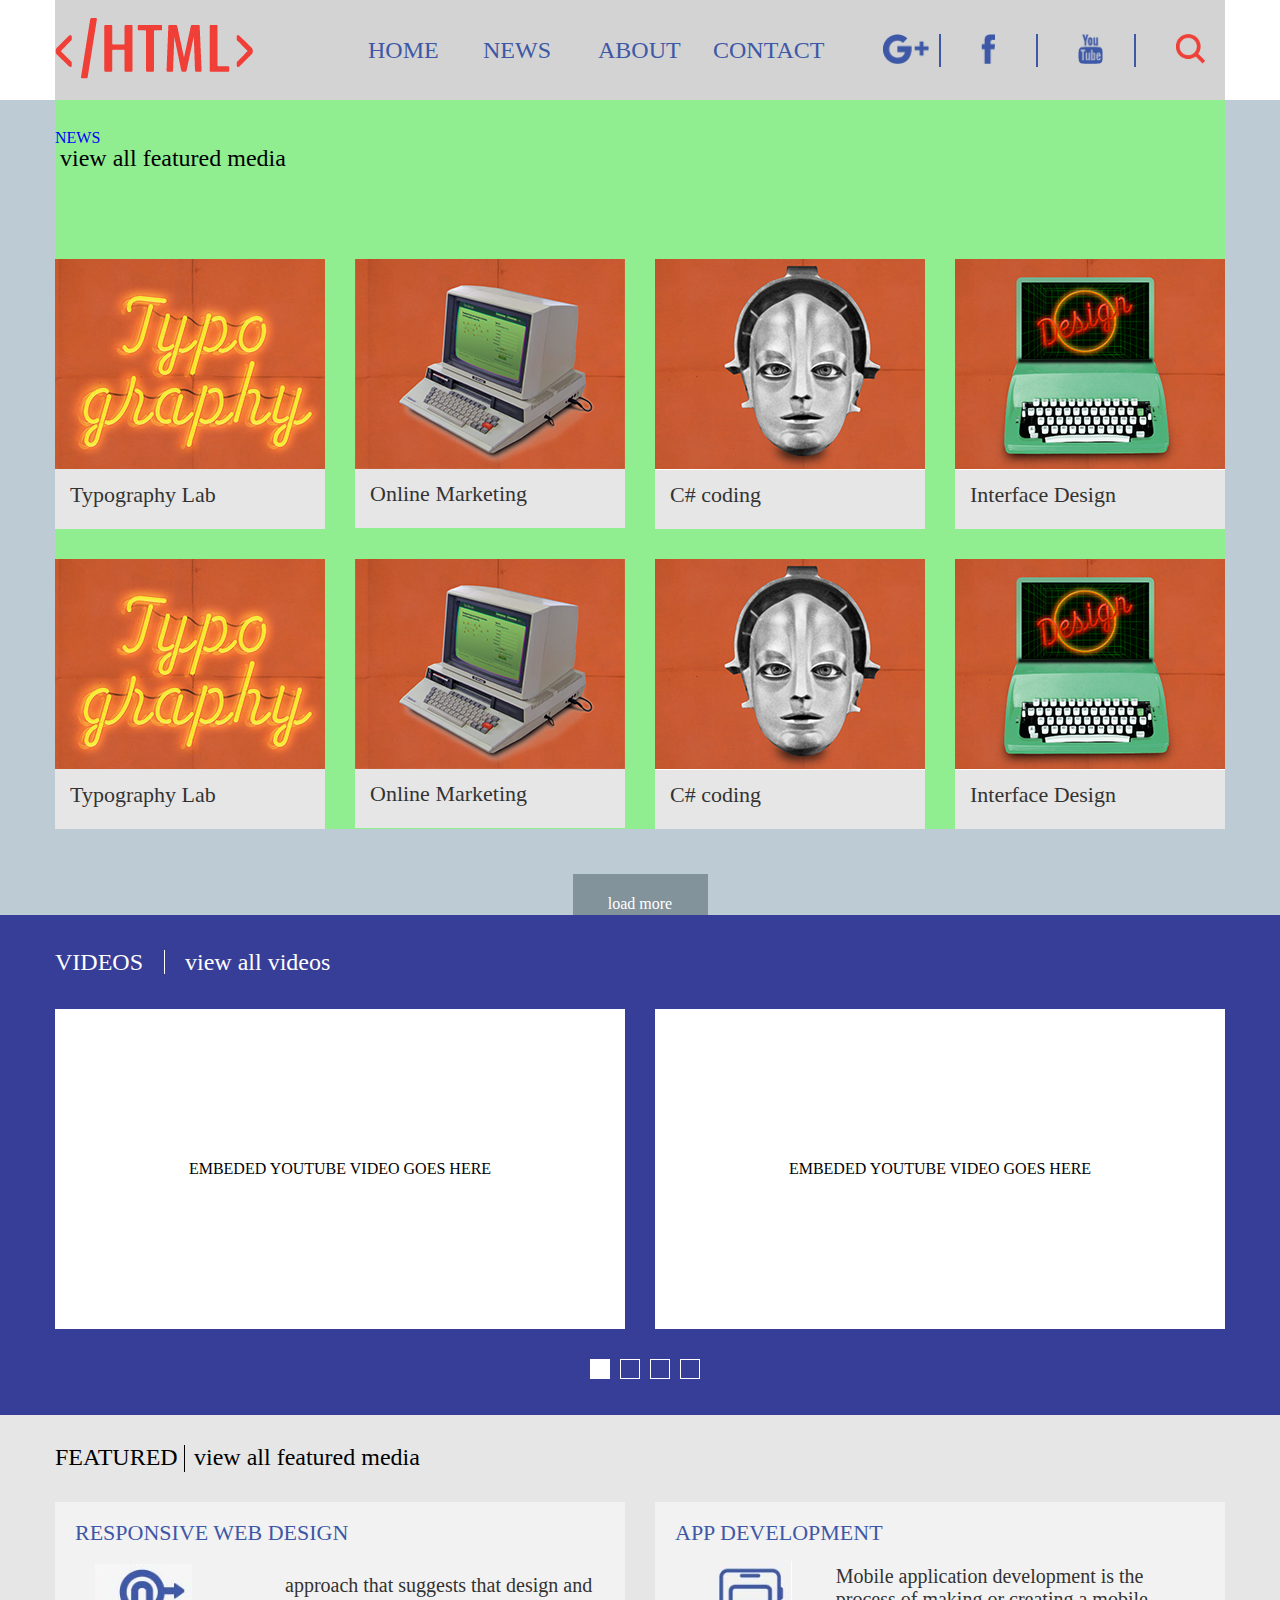
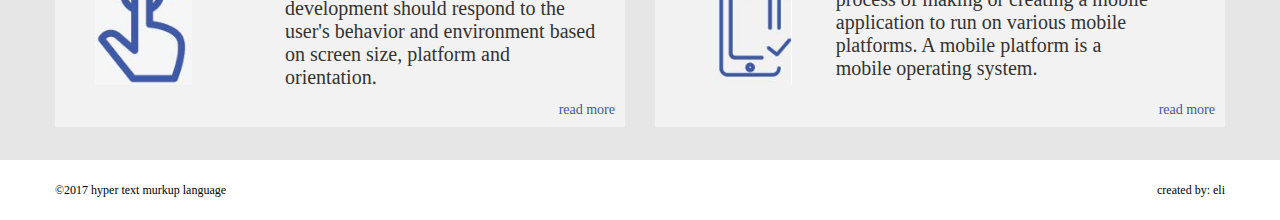
==== index.html @ da01c525 "add resp" ====
<!DOCTYPE html>
<html>

<head>

  <meta charset="utf-8">
  <meta content="author" name="Eliko Vardzelashvili">
  <link rel="stylesheet" href="https://use.fontawesome.com/releases/v5.5.0/css/all.css" integrity="sha384-B4dIYHKNBt8Bc12p+WXckhzcICo0wtJAoU8YZTY5qE0Id1GSseTk6S+L3BlXeVIU" crossorigin="anonymous">
  <link rel="stylesheet" type="text/css" href="css/style.css">
  <meta name="viewport" content="width=device-width, initial-scale=1">



  <title>responsive sites</title>
</head>

<body>
	

  <header>
    <div class="mother">

      <div class="headerimgdiv">
        <img class="headerimg"src="img/html.png" alt="html">
      </div>
      <nav class="list">
       <ul>

         <li><a href="#">home</a></li>
         <li><a href="#">news</a></li>
         <li><a href="#">about</a></li>
         <li><a href="#">contact</a></li>

       </ul>
     </nav>

     <nav class="icons">
       <ul>

        <li><a href="https://plus.google.com/discover"><img src="img/google.png" alt="html"></a></li>
        <li><a href="https://www.facebook.com/"><img src="img/f.png" alt="html"></a></li>
        <li><a href="https://www.youtube.com/watch?v=HgwCeNVPlo0"><img src="img/y.png" alt="html"></a></li>
        <li><a href="#"><img src="img/search.png" alt="html"></a></li>

      </ul>
    </nav>
    <div class="burgerimg">
      <img class="imgburger" src="img/burger.png" alt="burgermenu">

    </div>
  </div>

</header>
<!-- header end -->
<!-- responsive 1024px section pirveli starts -->
<div class="bgc">
  <div class="divcenter">
   <div class="bgimg">
     <p class="pcenter">things aren't always
      #000000 
      or 
    #ffffff</p>
    <img class="hmtlp" src="img/htm.png" alt="htlmphoto">
    <img class="hmtlimm" src="img/arrow.png" alt="htlmphoto">
    <img class="hmtlim" src="img/arrowe.png" alt="htlmphoto">
  </div>
</div>
</div>
<!-- responsive 1024px section pirveli ends -->



<!-- section meore start -->

<section class="sectionfirst">

  <div class="divmother">
    <nav class="lastnav">
     <ul>
       <li class="contentff"><span style="color: blue;">NEWS</li>
       <li class="contentf2">view all featured media</li>
     </ul>
   <article class="articlefirst">
     <div class="divchild">

       <img src="img/1.png" alt="1">
       <p class="pchild">Typography Lab</p>

     </div>
     <div class="divchild">

       <img src="img/comp.png" alt="1">
       <p class="pchild">Online Marketing</p>

     </div>
     <div class="divchild">

       <img src="img/5.png" alt="1">
       <p class="pchild">C# coding</p>

     </div>
     <div class="divchild">

       <img src="img/4.png" alt="1">
       <p class="pchild">Interface Design</p>

     </div>
   </article>
   <article class="articlefirst">
     <div class="divchild">

       <img src="img/1.png" alt="1">
       <p class="pchild">Typography Lab</p>

     </div>
     <div class="divchild">

       <img src="img/comp.png" alt="1">
       <p class="pchild">Online Marketing</p>

     </div>
     <div class="divchild">

       <img src="img/5.png" alt="1">
       <p class="pchild">C# coding</p>

     </div>
     <div class="divchild">

       <img src="img/4.png" alt="1">
       <p class="pchild">Interface Design</p>

     </div>
   </article>
 </div>
 <div class="load">load more</div>
</section>

<!-- section meore ends -->

<!-- blue section start -->
<section class="sectionblue">
  <div class="bluemother">
    <nav class="ul">
     <ul>
       <li class="contentblue">Videos </li>
       <li class="contentbluer">view all videos</li>
     </ul>
   </nav>
   <div class="secondmother">
     <div class="childblue">
      <p class="bluep">EMBEDED YOUTUBE VIDEO GOES HERE</p>

    </div>
    <div class="childblue">
      <p class="bluep">EMBEDED YOUTUBE VIDEO GOES HERE</p>

    </div>
  </div>
  <nav class="square">
   <ul>

     <li class="li"><a href="#"></a></li>
     <li><a href="#"></a></li>
     <li><a href="#"></a></li>
     <li><a href="#"></a></li>

   </ul>
 </nav></div>

</section>
<!-- blue setion end  -->



<!-- test content last before footer
-->

<!-- content start -->
<!-- respinsive start -->

<section class="lastsection">
  <div class="responsivemother">

   <nav class="lastnav">
     <ul>
       <li class="contentf">Featured</li>
       <li class="contentf2">view all featured media</li>
     </ul>
   </nav>

   <article class="articleleft">

    <div class="responsive">
      <h2 class="responsiveh">Responsive Web Design</h2>
      <img class="imgresp" src="img/2.jpg" alt="resp">
      <p class="imgrespp">approach that suggests that design and development should respond to the user's behavior and environment based on screen size, platform and orientation.</p>
      <div class="read">read more</div>

    </div>


  </article>

  <aside class="articler">
    <div class="responsive2">
      <h2 class="responsiveh">App Development</h2>
      <img class="imgresp2" src="img/3.jpg" alt="resp">
      <p class="imgrespp2">Mobile application development is the process of making or creating a mobile application to run on various mobile platforms. A mobile platform is a mobile operating system.</p>
      <div class="read">read more</div>

    </div>


  </aside>
</section>
<!-- finish last section test -->
<!-- finish responsive -->

<!-- footer start -->
<footer>

  <div>
    <p class="footerp">©2017 hyper text murkup language</p>
    <p>created by: eli</p>
  </div>
</footer> 
</body>
</html>
---- css/style.css ----
/*reset css */
/* CSS Document */

/* http://meyerweb.com/eric/tools/css/reset/ 
   v2.0 | 20110126
   License: none (public domain)
   */


/*   @font-face {
   	font-family: "font1";
   	src: url("../fonts/PlayfairDisplay-Regular.ttf");
   }
   @font-face {
   	font-family: "fonth";
   	src: url("../fonts/Inconsolata-Regular.ttf");
   }

   */
   html, body, div, span, applet, object, iframe,
   h1, h2, h3, h4, h5, h6, p, blockquote, pre,
   a, abbr, acronym, address, big, cite, code,
   del, dfn, em, img, ins, kbd, q, s, samp,
   small, strike, strong, sub, sup, tt, var,
   b, u, i, center,
   dl, dt, dd, ol, ul, li,
   fieldset, form, label, legend,
   table, caption, tbody, tfoot, thead, tr, th, td,
   article, aside, canvas, details, embed, 
   figure, figcaption, footer, header, hgroup, 
   menu, nav, output, ruby, section, summary,
   time, mark, audio, video {
   	margin: 0;
   	padding: 0;
   	border: 0;
   	font-size: 100%;
   	font: inherit;
   	vertical-align: baseline;
   }
   /* HTML5 display-role reset for older browsers */
   article, aside, details, figcaption, figure, 
   footer, header, hgroup, menu, nav, section {
   	display: block;
   }
   body {
   	line-height: 1;
   }
   ol, ul {
   	list-style: none;
   }
   blockquote, q {
   	quotes: none;
   }
   blockquote:before, blockquote:after,
   q:before, q:after {
   	content: '';
   	content: none;
   }
   table
   {
   	border-collapse: collapse;
   	border-spacing: 0;
   }
   a
   {text-decoration: none;}
   * {

    box-sizing: border-box;
  }
  /*end reset*/

  body {
  }

  header {
    width: 100%;

  }
  .mother {
    display: flex;
    justify-content: space-between;
    align-items: center;
    width: 1170px;
    height: 100px;
    background-color: lightgrey;
    margin: 0 auto;
  }

  .list ul{
    display: flex;
    justify-content: center;
    width: 630px;
  }
  .imgburger{

    height: 30px;
    display: none;

  }
  .list a {
    font-size: 24px;
    color: #3D58A6;
  }
  .list a:hover {
    font-size: 24px;
    color: #29ABE2;
  }
  .list li {
    width: 55px;
    font-size: 24px;
    color: #3D58A6;
    margin-right: 30px;
    margin-left: 30px;
    justify-content: center;
    align-items: center;
    text-transform: uppercase;

  }
  .icons ul{
    display: flex;
    justify-content: flex-end ;
    width: 350px;

  }

  .icons li {
    border-right: 2px solid #3D58A6;
    margin-left: 20px;
    margin-right: 20px;
    width: 65px;

  }
  .icons li:last-child {
    border-right: none;
    margin-right: 0;
  }
  .icons a:hover {
   cursor: pointer;
   height: 30px;

 }
 .icons li:first-child {
  margin-left: 0;
}
.icons img {
  height: 30px;
}


/*first media start-1024 px*/

@media screen and (max-width:1024px)
{
  .mother 
  {
    display: flex;
    justify-content: space-between;
    width: 965px;

    }.headerimgdiv  {
     width: 500px;
     display: block;
   }
   .list {
    display: none;
  }

  .icons {
    margin-left: 200px;

  }
  .icons li:last-child {
    border-right: none;
    margin-right: 0;
  }

  .burgerimg {
    width: 60px;
    height:60px;
    display: block;
    margin-left: 30px;
  }
  .imgburger{

    width: 60px;
    height:60px;
    display: block;
  }


  .icons img {
    height: 30px;
  }

}
/*first end 1024 px media*/


/*start media 480px*/

@media screen and (max-width:480px)
{
  .mother 
  {
    display: flex;
    justify-content: space-between;
    width: 420px;
    background-color: lightgrey;
  }
  .headerimgdiv {
   display: block;
 }
 .list {
  display: none;
}
.icons {
  margin-left: 10px;
}
.icons li {
  display: none;
}
.icons ul{
  width: 50px;
}
.icons ul li:last-child {
  border-right: none;
  margin-right: 0;
  display: inline-block;
}

.burgerimg {
  width: 60px;
  height:60px;
  display: block;
}
.imgburger{

  width: 60px;
  height:60px;
  display: block;
}

.icons img {
  height: 40px;
}

}
/*end 480 px media*/

.pcenter, .hmtlp, .hmtlimm, .hmtlim {
  display: none;
}
/*header finish*/
/*center media 1024px-starts*/
@media only screen and (max-width: 1024px)
{ 
  .bgc{
    width: 100%;
    height: 520px;
    background-color: #E6E6E6;
    position: relative;
  }

  .pcenter{
    font-size: 30px;
    text-transform: uppercase;
    font-weight: bold;
    bottom: 30px;
    left: 30px;
    position: absolute;
    width: 335px;
    color: white;
    display:block;

  }

  .bgimg {
   width: 965px;
   background-image: url("../img/bg.jpg");
   background-repeat: no-repeat;
   height:460px;
   position: relative;
   top: 30px;
 }
 .divcenter {
  margin:auto;
  width: 965px;
  height: 520px;
}

.hmtlp{
  width: 100px;
  height: 30px;
  position: absolute;
  bottom: 30px;
  right: 30px;
  display: block;

}
.hmtlim{
  width: 100px;
  height: 30px;
  position: absolute;
  top: 200px;
  right: 30px;
  display: block;

}

.hmtlimm{
  width: 100px;
  height: 30px;
  position: absolute;
  top: 200px;
  left: 30px;
  display: block;

}
}

/*center media ends 1024-px*/
/*center media 480 start*/

@media only screen and (max-width: 480px)
{ 
  .bgc{
    width: 100%;
    height: 400px;
    background-color: #E6E6E6;
    position: relative;
  }

  .pcenter{
    font-size: 30px;
    text-transform: uppercase;
    font-weight: bold;
    bottom: 30px;
    left: 30px;
    display: block;
    position: absolute;
    width: 335px;
    color: white;
  }
  .bgimg {
   background-image: url("../img/bg.jpg");
   background-repeat: no-repeat;
   height: 300px;
   position: relative;
   top: 60px;
   background-size: cover;
   width: 420px;
 }
 .divcenter {
  margin:auto;
  width: 420px;
  height: 400px;
}
.hmtlp, .hmtlim, .pcenter, .hmtlimm
{
  display: none;
}

}

/*center media ends 480-px*/

/*section pirveli start*/
/*section none*/

/*section none end*/
.sectionfirst {
 height: 815px;
 width: 100%;
 background-color: #BDCCD4;
}

.divmother {
 width: 1170px;
 margin: 0 auto;
 background-color: lightgreen;
}

.divchild {
  width: 270px;
  height: 270px;
}
.pchild img {
  height: 210px;
}
.pchild {
  padding-bottom: 20px;
  padding-top: 15px;
  padding-left: 15px;
  font-family: "roboto";
  font-size: 22px;
  color: #333333;
  background-color: #E6E6E6;
  height: 60px;
  margin-top: -4px;
}

.articlefirst {
  padding-top: 90px;
  display: flex;
  justify-content: space-between;
  flex-wrap: wrap;
}

.divmother .articlefirst:last-child
{
  padding-top: 30px;
}

/*section ori start*/
@media only screen and (max-width: 1024px)
{ 
 .sectionfirst {
  height: 450px;
}

.pchild {
  padding: 20px;

}

.articlefirst {
  padding: 20px;
  display: flex;
  justify-content: space-around;
  margin: auto;
  align-content: center;
}

.divchild {
  width:270px;
  height:270px;
}

.divmother {
 width: 965px;
 margin: 0 auto;
}

.articlefirst .divchild:last-child{
  display: none;

}
.divmother .articlefirst:last-child {
  display: none;
}

}
/*section meore media 480px starts*/
@media only screen and (max-width:480px)
{ 
 .sectionfirst {
  height: 1390px;
}

.contentff{

  font-size: 24px;
  font-family: "roboto";
  display: inline-block;
  width: 80px;
  border-right: 1px solid #000000;
  padding-right: 5px;
  font-weight: normal;
  text-transform: uppercase;
  
}
.divmother {
 width: 420px;
 margin: 0 auto;
}

.pchild {
  padding: 5px;
  
}

.articlefirst {
  width: 420px;
  margin: auto;
  justify-content: center;
}
.divchild {
  
  height:385px;
}
.load {
  display: none;
}

.lastnav {
  padding-left: 10px;
}
}

.load {
  width: 135px;
  height: 60px;
  background-color: #83939B;
  color: white;
  text-align: center;
  line-height: 60px;
  margin: 45px auto;
}
/*section meore media 480px ends*/

/*section meore ends*/

/*blue section*/
.sectionblue 
{
  width: 100%;
  height: 500px;
  background: #363E97;
}
.contentblue {
  font-size: 24px;
  font-family: "roboto";
  display: inline-block;
  width:110px;
  border-right: 1px solid #FFFFFF;;
  margin-right: 8px;
  font-weight: normal;
  text-transform: uppercase;
  color: #FFFFFF;
}
.contentbluer {
  font-size: 24px;
  font-family: "roboto";
  display: inline-block;
  width: 165px;
  font-weight: normal;
  margin-left: 8px;
  color: #FFFFFF;

}

.ul {
  padding-top: 35px;
  padding-bottom: 35px;
}
.bluep {
 font-size: 16px;
 text-align: center;
 width: 100%;
}

.bluemother {
 margin: auto;
 width: 1170px;
 height: 500px;
}

.childblue {

  width: 570px;
  height: 320px;
  background: white;
  display: flex;
  align-content: center;
  align-items: center;
}

.secondmother{
  display: flex;
  justify-content: space-between;
  align-content: center;
  align-items: center;
}

.square{
  width: 120px;
  height: 20px;
  margin: 30px auto;
}

.square ul {
  display: flex;
  align-content: space-between;
  justify-content: center;
}
.square li
{
 width: 20px;
 height: 20px;
 border: 1px solid white;
 margin-left: 10px;
 cursor: pointer;
}

.li {
  background-color: white;
}


/*ends blue*/
/*section meore media 480px starts*/

/*display blue none starts*/

@media only screen and (max-width:480px)
{
  .sectionblue {
    display: none;
  }

}
@media only screen and (max-width:1024px)
{
  .sectionblue {
    display: none;
  }

}
/*display blue none ends*/


/*test last section */


.lastsection {
  width: 100%;
  height: 345px;
  background-color: #E6E6E6;

}
.contentf {
  font-size: 24px;
  font-family: "roboto";
  display: inline-block;
  width: 130px;
  border-right: 1px solid #000000;
  height: 27px;
  padding-right:  5px;
  font-weight: normal;
  text-transform: uppercase;
  
}
.contentf2 {
  font-size: 24px;
  font-family: "roboto";
  display: inline-block;
  width: 250px;
  height: 18px;
  padding-left: 5px;
  font-weight: normal;

}
/*content finish*/

/*respinsive start*/


.responsivemother {
  width:1170px; 
  margin: auto;

}
.lastnav{

  padding-top: 30px;
}
.responsive {

  width: 570px;
  height: 225px;
  background-color: #F2F2F2;
  margin-top: 30px;
  float: left;
  position: relative;

} 
.responsive2 {

  width: 570px;
  height: 225px;
  background-color: #F2F2F2;
  margin-top: 30px;
  margin-left: 30px;
  position: relative;

}

.responsiveh{
  font-size: 22px;
  color: #3D58A6;
  text-transform: uppercase;
  margin-left: 20px;
  padding-top: 20px;
}

.imgresp{
  height: 141px;
  padding-left: 40px;
  padding-top: 20px;
  vertical-align: middle;
}
.imgrespp {
  width: 340px;
  height: 125px;
  padding-right: 20px;
  font-family: "roboto";
  font-size: 20px;
  color: #333333;
  float: right;
  padding-top: 30px;
  line-height: 23px;
}

.imgresp2{
  height: 141px;
  padding-left: 60px;
  display: inline-block;
  padding-top: 17px;
  vertical-align: middle;

}
.imgrespp2{
  width: 355px;
  height: 120px;
  padding-left: 40px;
  display: inline-block;
  font-family: "roboto";
  font-size: 20px;
  color: #333333;
  vertical-align: middle;
  padding-top: 10px;
  line-height: 23px;}

  .read {
    font-size: 14px;
    display: inline-block;
    font-family: "roboto";
    color: #3D58A6;
    position:absolute;
    right: 10px;
    bottom: 10px;
  }
  .articler
  {
    float: left;
  }

@media only screen and (max-width:1024px)
{
  .lastsection {
  width: 100%;
  height: 615px;
  background-color: #E6E6E6;

}
.contentf2{
  color: red;
}
.responsivemother {
  width: 965px; 
  margin: auto;

}
.responsive {

  width: 965px;
  height: 225px;
  background-color: #F2F2F2;
  margin-top: 30px;
  position: relative;

} 
.responsive2 {

  width: 965px;
  margin-top: 30px;
  position: relative;
  float: right;

}
.imgrespp {
  width: 695px;
  margin-right: 85px;
  line-height: 23px;
  display: inline-block;
    padding-right: 0;
    padding-left: 60px;

}
.articler {
  width: 100%;

}
.imgrespp2
{
 width: 695px;
  margin-right: 85px;
  line-height: 23px;
  display: inline-block;
    padding-right: 0;
    padding-left: 60px;
    float: right;}


}
@media only screen and (max-width:480px)
{
  .lastsection {
  width: 100%;
  height: 1020px;
  background-color: #E6E6E6;

}
.contentf2{
  color: red;
}
.responsivemother {
  width: 420px; 
  margin: auto;

}
.responsive {

  width: 420px;
  height: 430px;
  background-color: #F2F2F2;
  margin-top: 30px;
  position: relative;

} 
.responsive2 {
  height: 430px;
  width: 420px;
  margin-top: 30px;
  position: relative;
  float: right;

}
.imgrespp {
  width: 340px;
  margin-right: 50px;
  display: inline-block;
  padding-left: 25px;
  margin-top: 30px;

}
.articler {
  width: 100%;

}
.imgrespp2
{
  width: 340px;
  margin-right: 50px;
  display: inline-block;
  padding-left: 25px;
    margin-top: 30px;

   }


.responsiveh{
  font-size: 22px;
  color: #3D58A6;
  text-transform: uppercase;
  padding-left: 25px;
  padding-top: 20px;
  padding-bottom: 20px;
}
 .read {
    
    position:absolute;
    right: 20px;
    bottom: 20px;
  }


}
/*display blue none ends*/


/*test last section */



  /*respinsive finish*/
/*media last section*/

  /*test end*/

/*footer start
*/
footer {
  width: 100%;
  height: 60px;
  background-color: white;
}
footer div
{
  margin: auto;
  width: 1170px;
  
}
footer p
{

  line-height: 60px;
  font-size: 12px;
  float: right;
}
.footerp
{

  line-height: 60px;
  font-size: 12px;
  float: left;
}


@media only screen and (max-width: 1024px)
{
 footer div {
  display: none;
 }

}

@media only screen and (max-width:480px)
{

  footer {
    width:100%;
  }
  footer div
{
  margin: auto;
  width: 420px;
  display: block;
  text-align:center;

  
}

footer p
{
     width: 420px;
  line-height: 30px;
  font-size: 12px;
  text-align:center;
  color: black;
}
.footerp
{
  width: 420px;
  line-height: 30px;
  font-size: 12px;
text-align: center;
color: black;}
}
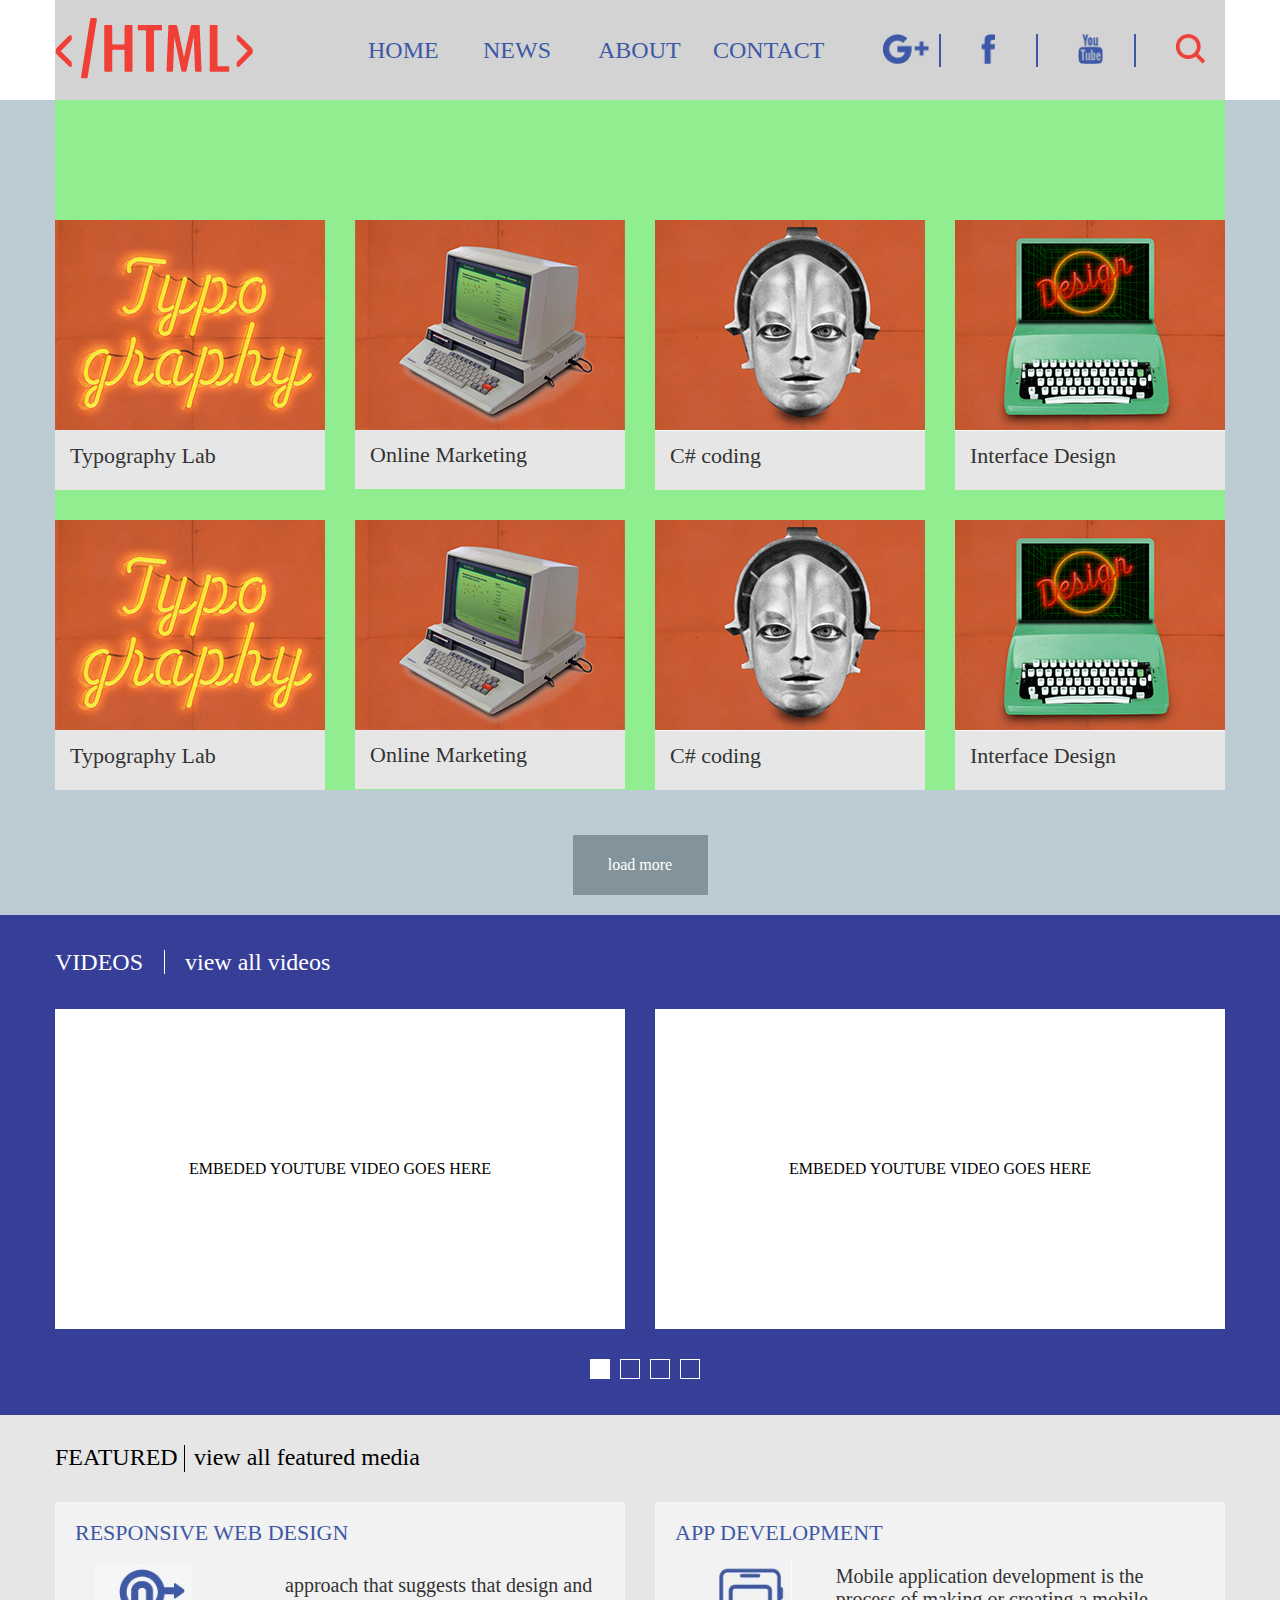
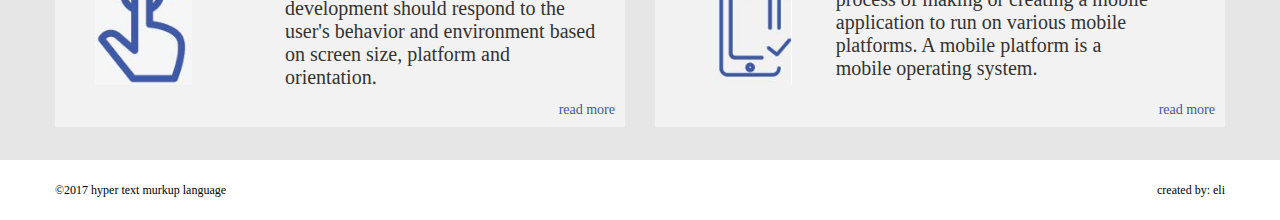
==== commit c1f2b817: "class name changed" ====
--- a/index.html
+++ b/index.html
@@ -78,7 +78,7 @@
     <nav class="lastnav">
      <ul>
        <li class="contentff"><span style="color: blue;">NEWS</li>
-       <li class="contentf2">view all featured media</li>
+       <li class="contentf22">view all featured media</li>
      </ul>
    <article class="articlefirst">
      <div class="divchild">
--- a/css/style.css
+++ b/css/style.css
@@ -452,6 +452,9 @@
 }
 
 }
+.contentff, .contentf22 {
+display: none;
+}
 /*section meore media 480px starts*/
 @media only screen and (max-width:480px)
 { 
@@ -470,6 +473,16 @@
   font-weight: normal;
   text-transform: uppercase;
   
+}
+.contentf22 {
+  font-size: 24px;
+  font-family: "roboto";
+  display: inline-block;
+  width: 250px;
+  height: 18px;
+  padding-left: 5px;
+  font-weight: normal;
+
 }
 .divmother {
  width: 420px;
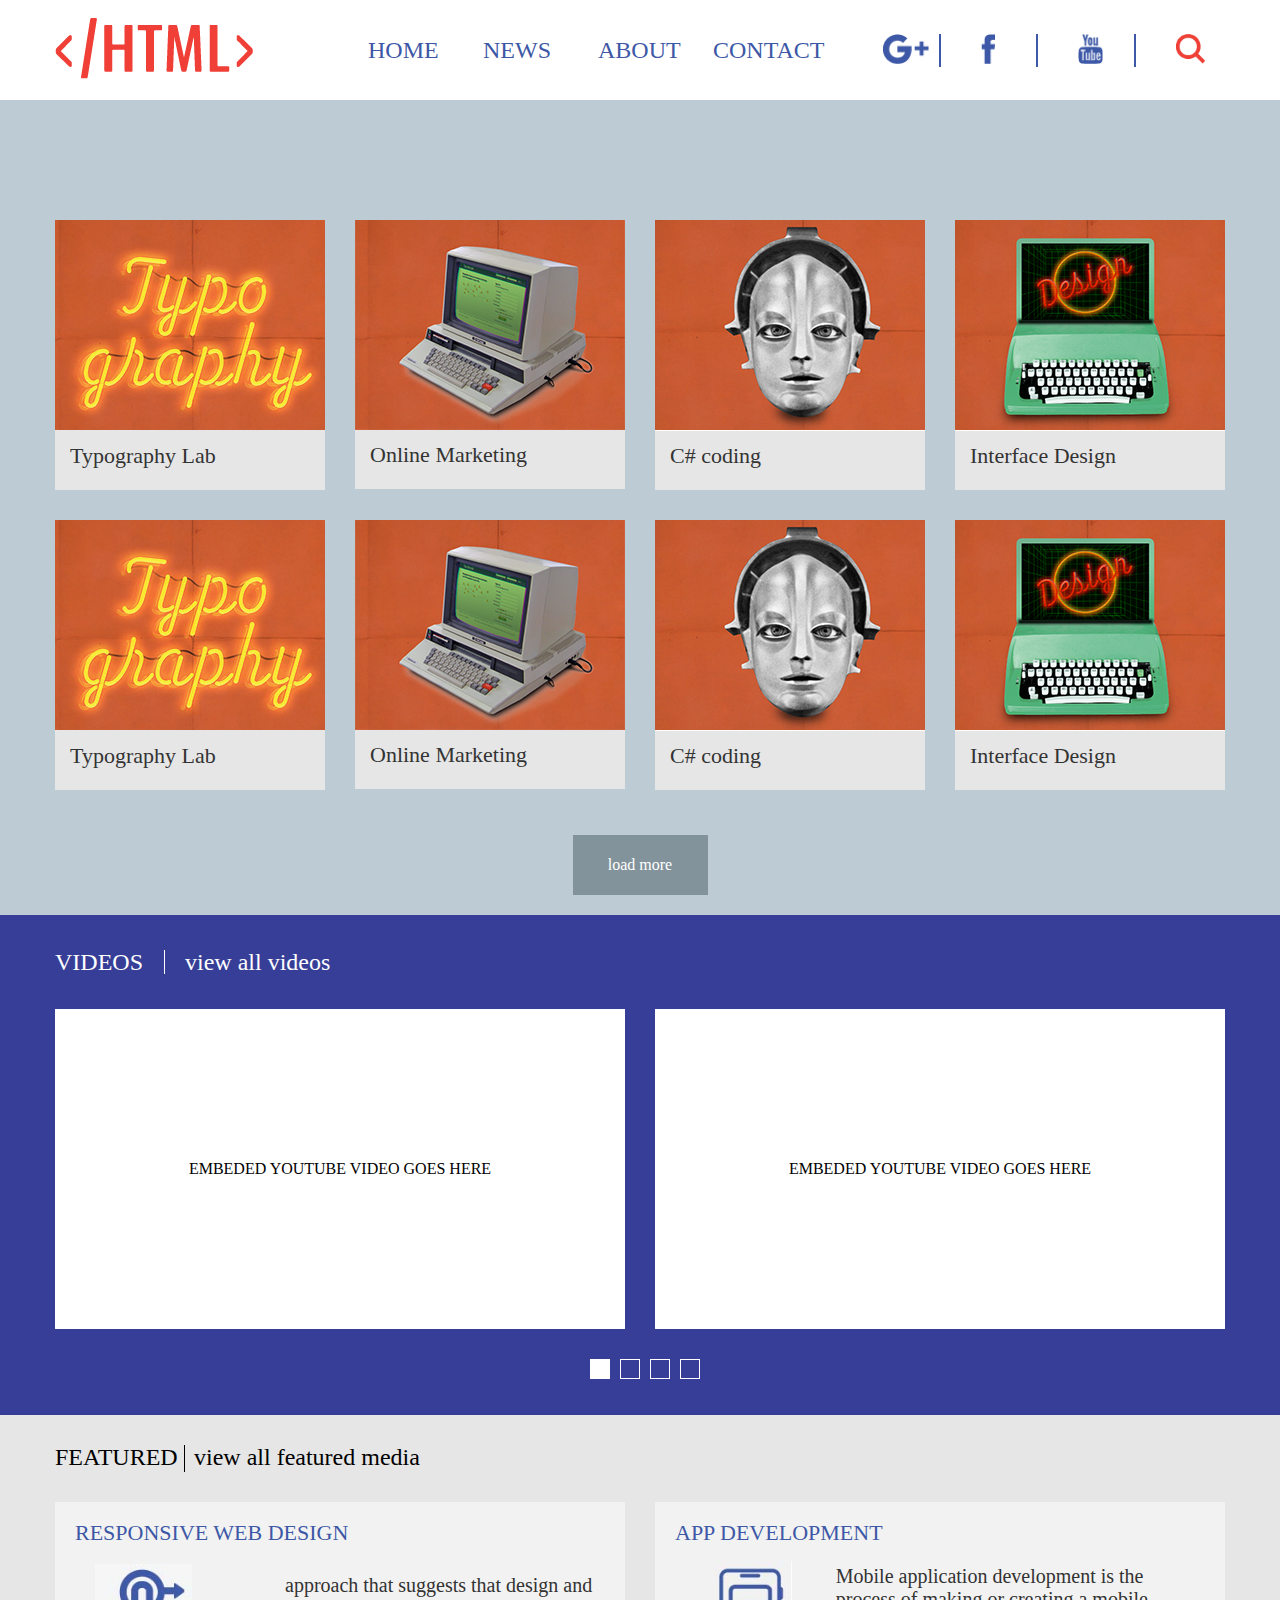
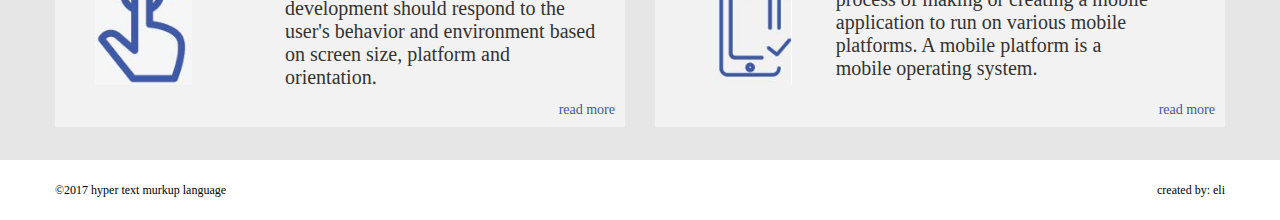
==== commit cd089fa2: "add" ====
--- a/index.html
+++ b/index.html
@@ -27,7 +27,7 @@
        <ul>
 
          <li><a href="#">home</a></li>
-         <li><a href="#">news</a></li>
+         <li><a href="#index1.html">news</a></li>
          <li><a href="#">about</a></li>
          <li><a href="#">contact</a></li>
 
--- a/css/style.css
+++ b/css/style.css
@@ -84,7 +84,6 @@
     align-items: center;
     width: 1170px;
     height: 100px;
-    background-color: lightgrey;
     margin: 0 auto;
   }
 
@@ -379,7 +378,6 @@
 .divmother {
  width: 1170px;
  margin: 0 auto;
- background-color: lightgreen;
 }
 
 .divchild {
